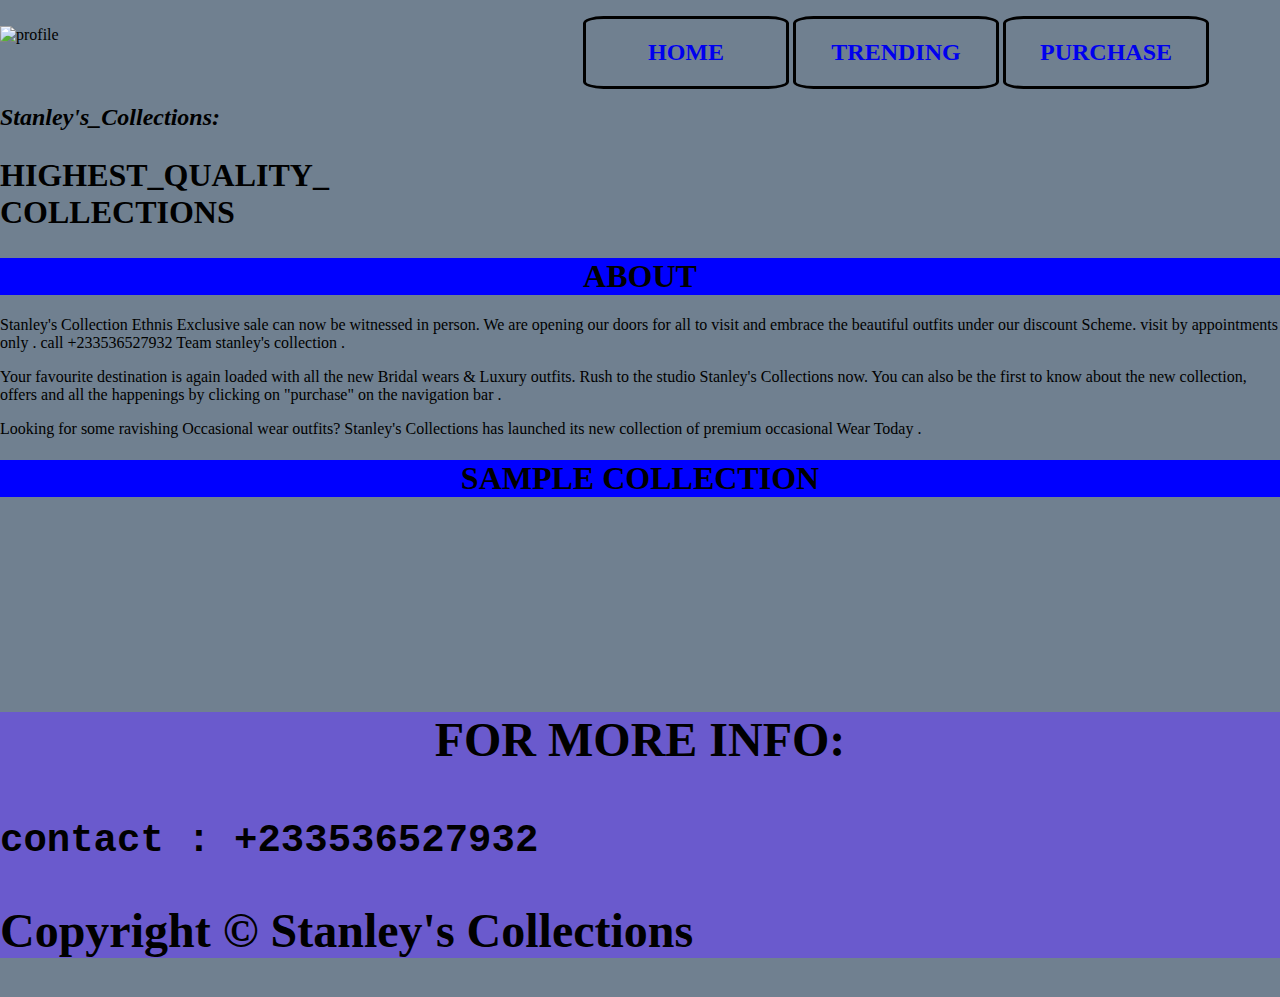
==== index.html @ d7858db1 "first collections" ====
<!DOCTYPE html>
<html lang="en">
    <head>
        <meta name="viewport" content="width = device-width , initial-scale=1.0">
        <meta charset="UTF-8">
        <title>HOME</title>
        <style>
            li{
                list-style-type: none ;
                display: inline-block ;
                width: 200px ;
                text-align: center ;
                border: 3px solid black ;
                border-radius: 10%;
            }
            a{
                text-decoration: none ;
                text-align: center ;
            }
            li:hover{
                background-color: blue ;
            }
            li:active{
                background-color: white ;
            }
            .H2{
                font-size: 2em ;
            }
            .h1about{
                    background-color: blue ;
                    text-align: center ;
            }
            .down h2{
                font-size: 3em ;
            }
            .down{
                background-color: slateblue;
            }

            @media screen and (max-width: 600px){
                img{
                    width: 80% ;
                    float: left ;
                }
                li{
                    width: 80px ;
                }
                a{
                    font-size: 0.5em ;
                }
                .H2{
                    font-size:  1.5em;
                }
                .header{
                    margin-top: 0px  ;
                    font-size: 1em ;
                }
                div{
                    margin-right: -30px ; 
                    margin-bottom: 0px ;
                }
                .about{
                    text-align: center ;
                }
                .h1about{
                    background-color: blue ;
                }
                .down{
                    background-color: slateblue;
                }
                .footer{
                    text-align: left ;
                }
                .video{
                    display: inline-block ;
                }
                .down h2{
                font-size: 1.5em ;
                }
            }
        </style>
    </head>
    <body style="background-color: slategray ; margin: 0" >

        <header>
            <div style="display: inline ; width: 40% ; height: 40% ; margin-top: 10px ; float: left ">
                <img src="stanley/IMG-20241128-WA0019.jpg " alt="profile" >
            </div>
            <div style="margin-top: 10px ; text-align: center ; height: 50px">
                <ul>
                    <li><a href="index.html" title="takes you to stanley's home page"><h2>HOME</h2></a></li>
                    <li><a href="trending.html" title="take you to stanley's trending page"><h2>TRENDING</h2></a></li>
                    <li><a href="purchase.html" title="takes you to stanley's purchase page"><h2>PURCHASE</h2></a></li>
                </ul>
            </div>
            <br>
            <h2 class="header"><b><i>Stanley's_Collections:</i></b></h2>
            <h2 class="H2">HIGHEST_QUALITY_<br>COLLECTIONS</h2>
        </header>

        <main>
            <div class="about">
                <h1 class="h1about">ABOUT</h1>
                <p>Stanley's Collection Ethnis Exclusive sale can now be witnessed in person. We are opening our doors for all to visit and embrace the beautiful outfits under our discount Scheme. visit by appointments only . call +233536527932 Team stanley's collection .</p>
                <p>Your favourite destination is again loaded with all the new Bridal wears & Luxury outfits. Rush to the studio Stanley's Collections now. You can also be the first to know about the new collection, offers and all the happenings by clicking on "purchase" on the navigation bar .</p>
                <p>Looking for some ravishing Occasional wear outfits? Stanley's Collections has launched its new collection of premium occasional Wear Today .</p>
            </div>
            <div class="about">
                <h1 class="h1about">SAMPLE COLLECTION</h1>
                <div class="video" style="text-align: center ; display: inline">
                    <a href="stanley/VID-20241128-WA0015.mp4" target="_blank" title="Sample_1">
                        <video style="width: 30% ; border-radius: 30% ">
                            <source src="stanley/VID-20241128-WA0015.mp4" alt="Sample1">
                        </video>
                    </a>

                    
                    <a href="stanley/Video_Editor_20241128_18_18_35.mp4" target="_blank" title="Sample_2">
                        <video style="width: 30% ; border-radius: 30% ; width: 20% ">
                            <source src="stanley/Video_Editor_20241128_18_18_35.mp4" alt="Sample2">
                        </video>
                    </a>
                        
                    

                    <a href="stanley/VID-20241128-WA0016.mp4" target="_blank" title="Sample_3">
                        <video style="width: 30% ; border-radius: 30% ">
                            <source src="stanley/VID-20241128-WA0016.mp4" alt="Sample3">
                        </video>
                    </a>
                </div>
            </div>
        </main>

        <footer>
            <nav class="down">
                <h2 style="text-align: center">FOR MORE INFO:</h2>
                <div class="footer">
                    <h2><tt>contact : +233536527932</tt></h2>
                    <h2>Copyright &copy; Stanley's Collections</h2>
                </div>
            </nav>
        </footer>

    </body>
</html>
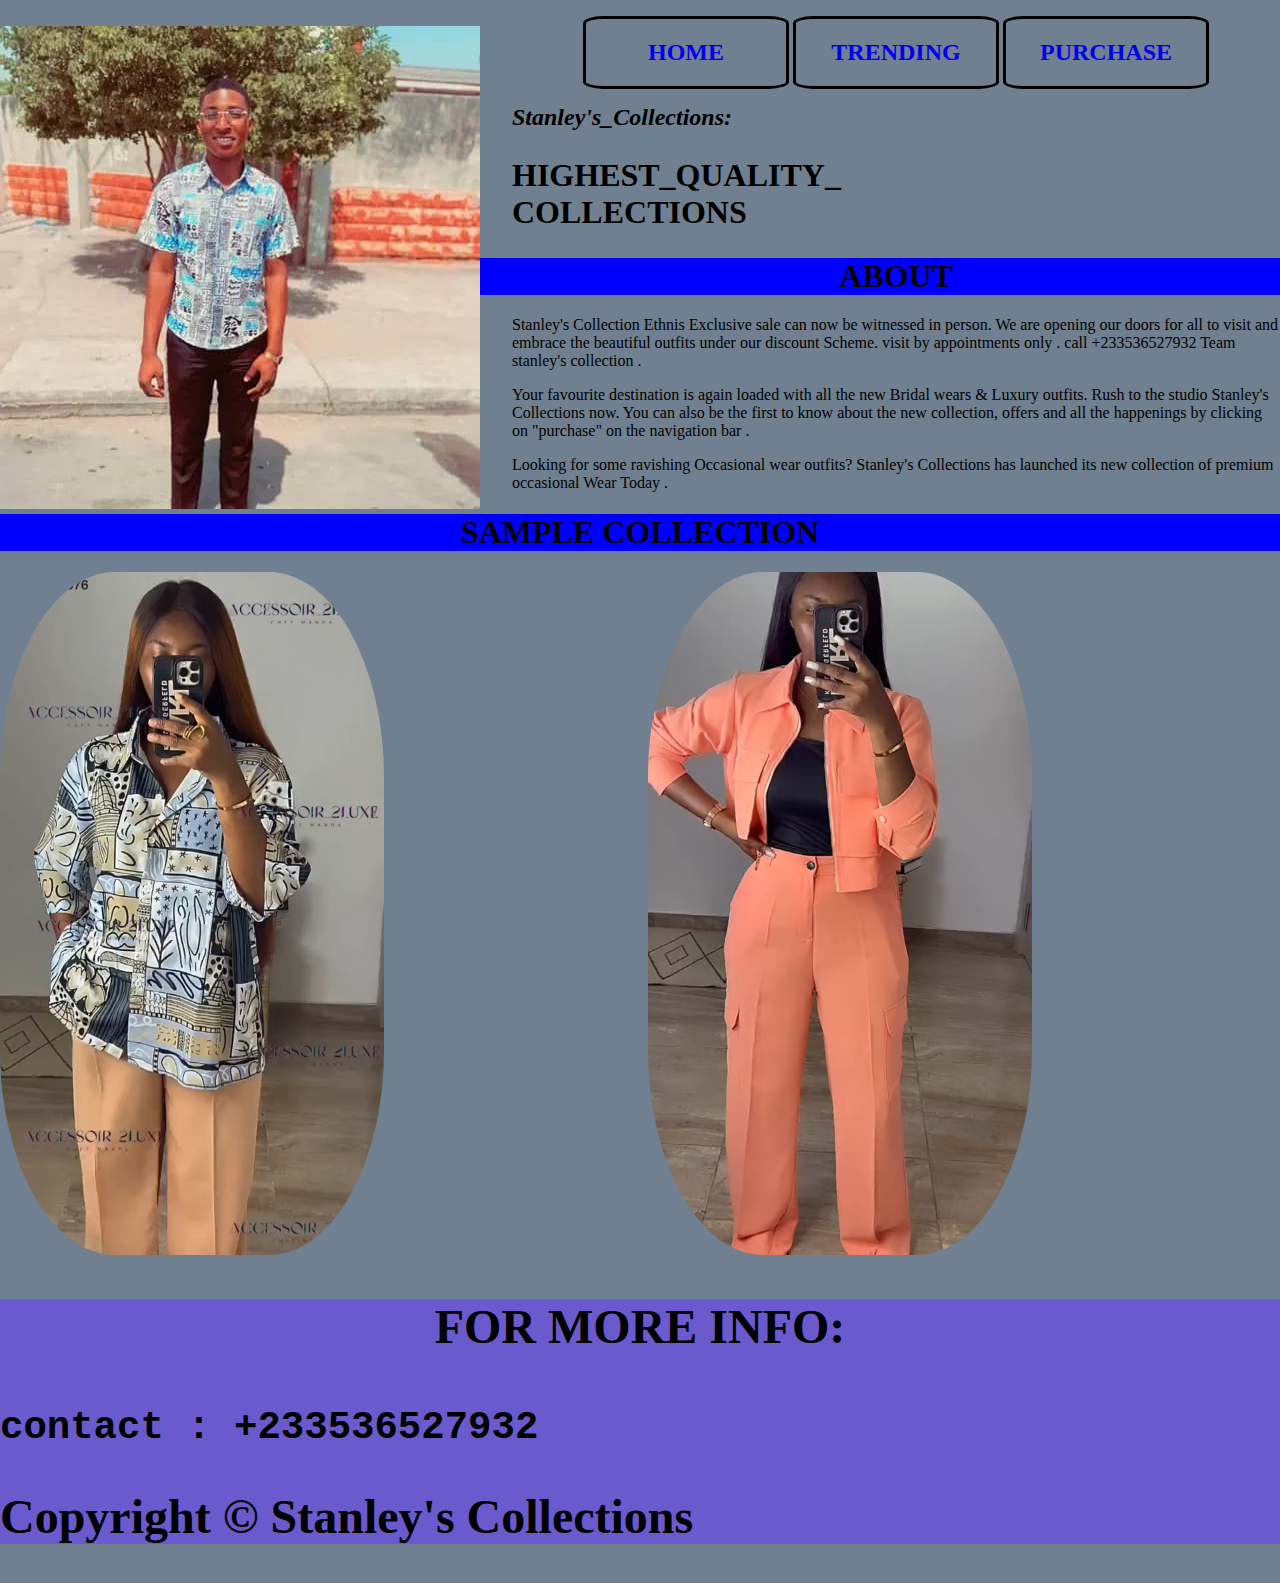
==== commit 3d2f06d4: "Stanley's Collection" ====
--- a/index.html
+++ b/index.html
@@ -37,7 +37,7 @@
                 background-color: slateblue;
             }
 
-            @media screen and (max-width: 600px){
+            @media screen and (max-width: 500px){
                 img{
                     width: 80% ;
                     float: left ;
